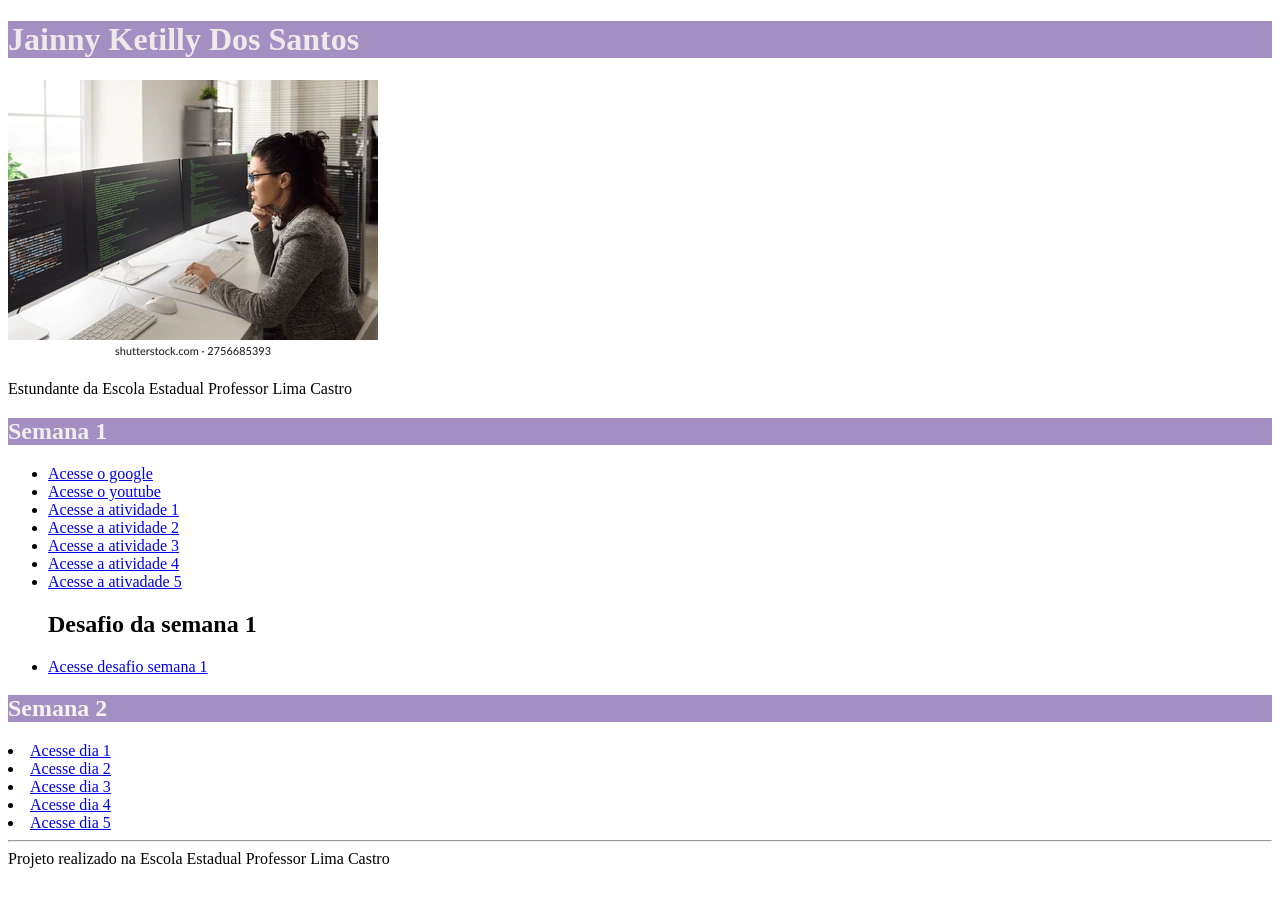
==== index.html @ daf531db "Add files via upload" ====
<!DOCTYPE html>
<html lang="pt-br">
<head>
    <meta charset="UTF-8">
    <meta name="viewport" content="width=device-width, initial-scale=1.0">
    <title>Meu projeto web</title>
</head>
<body><header><h1 style="border: 0cqmax;color: rgb(239, 234, 234);background-color: rgb(164, 143, 195);">Jainny Ketilly Dos Santos</h1>
    <img src="Foto.webp" alt="Minha foto"> 
    <p>Estundante da Escola Estadual Professor Lima Castro</p>

    <main><h2 style="border: 0cqmax;color: rgb(239, 238, 238);background-color: rgb(164, 143, 195);">Semana 1</h2>
        <ul>
            <li><a href="https://google.com">Acesse o google</a></li>
            <li><a href="https://youtube.com">Acesse o youtube</a></li>
            <li><a href="Atv1.html">Acesse a atividade 1</a></li>
            <li><a href="Atv 2.html">Acesse a atividade 2</a></li>
            <li><a href="Atv 3.html">Acesse a atividade 3</a></li>
            <li><a href="Atv 4.html">Acesse a atividade 4</a></li>
            <li><a href="Atv 5.html">Acesse a ativadade 5</a></li>

            <h2 >Desafio da semana 1</h2>

            <li><a href="desafio.html">Acesse desafio semana 1</a></li>

            <link href="Semana2/style.css">

        </ul>

    </main>

<h2 style="border: 0cqmax;color: rgb(245, 241, 241);background-color: rgb(164, 143, 195);">Semana 2</h2>

<li><a href="Semana2/Dia1.html">Acesse dia 1</a></li>
<li><a href="Semana2/Dia2.html">Acesse dia 2</a></li>
<li><a href="Semana2/Dia3.html">Acesse dia 3</a></li>
<li><a href="Semana2/Dia4.html">Acesse dia 4</a></li>
<li><a href="Semana2/Dia5.html">Acesse dia 5</a></li>

</header>

</body>
</html>

<hr>

<footer>Projeto realizado na Escola Estadual Professor Lima Castro</footer>
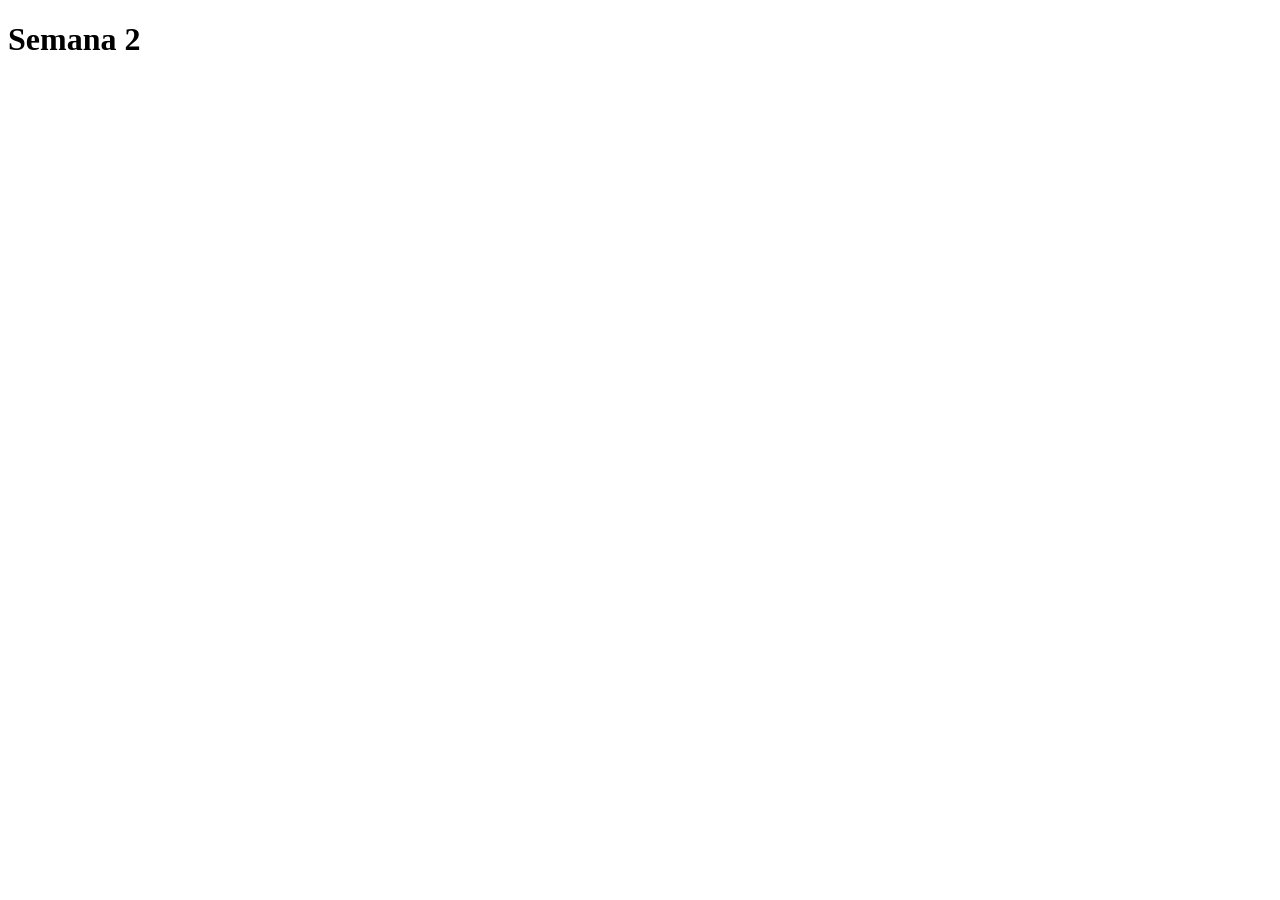
==== commit 47ac5ec3: "Add files via upload" ====
--- a/index.html
+++ b/index.html
@@ -3,45 +3,6 @@
 <head>
     <meta charset="UTF-8">
     <meta name="viewport" content="width=device-width, initial-scale=1.0">
-    <title>Meu projeto web</title>
+    <title>semana-2</title>
 </head>
-<body><header><h1 style="border: 0cqmax;color: rgb(239, 234, 234);background-color: rgb(164, 143, 195);">Jainny Ketilly Dos Santos</h1>
-    <img src="Foto.webp" alt="Minha foto"> 
-    <p>Estundante da Escola Estadual Professor Lima Castro</p>
-
-    <main><h2 style="border: 0cqmax;color: rgb(239, 238, 238);background-color: rgb(164, 143, 195);">Semana 1</h2>
-        <ul>
-            <li><a href="https://google.com">Acesse o google</a></li>
-            <li><a href="https://youtube.com">Acesse o youtube</a></li>
-            <li><a href="Atv1.html">Acesse a atividade 1</a></li>
-            <li><a href="Atv 2.html">Acesse a atividade 2</a></li>
-            <li><a href="Atv 3.html">Acesse a atividade 3</a></li>
-            <li><a href="Atv 4.html">Acesse a atividade 4</a></li>
-            <li><a href="Atv 5.html">Acesse a ativadade 5</a></li>
-
-            <h2 >Desafio da semana 1</h2>
-
-            <li><a href="desafio.html">Acesse desafio semana 1</a></li>
-
-            <link href="Semana2/style.css">
-
-        </ul>
-
-    </main>
-
-<h2 style="border: 0cqmax;color: rgb(245, 241, 241);background-color: rgb(164, 143, 195);">Semana 2</h2>
-
-<li><a href="Semana2/Dia1.html">Acesse dia 1</a></li>
-<li><a href="Semana2/Dia2.html">Acesse dia 2</a></li>
-<li><a href="Semana2/Dia3.html">Acesse dia 3</a></li>
-<li><a href="Semana2/Dia4.html">Acesse dia 4</a></li>
-<li><a href="Semana2/Dia5.html">Acesse dia 5</a></li>
-
-</header>
-
-</body>
-</html>
-
-<hr>
-
-<footer>Projeto realizado na Escola Estadual Professor Lima Castro</footer>+<body><header><h1>Semana 2</h1>
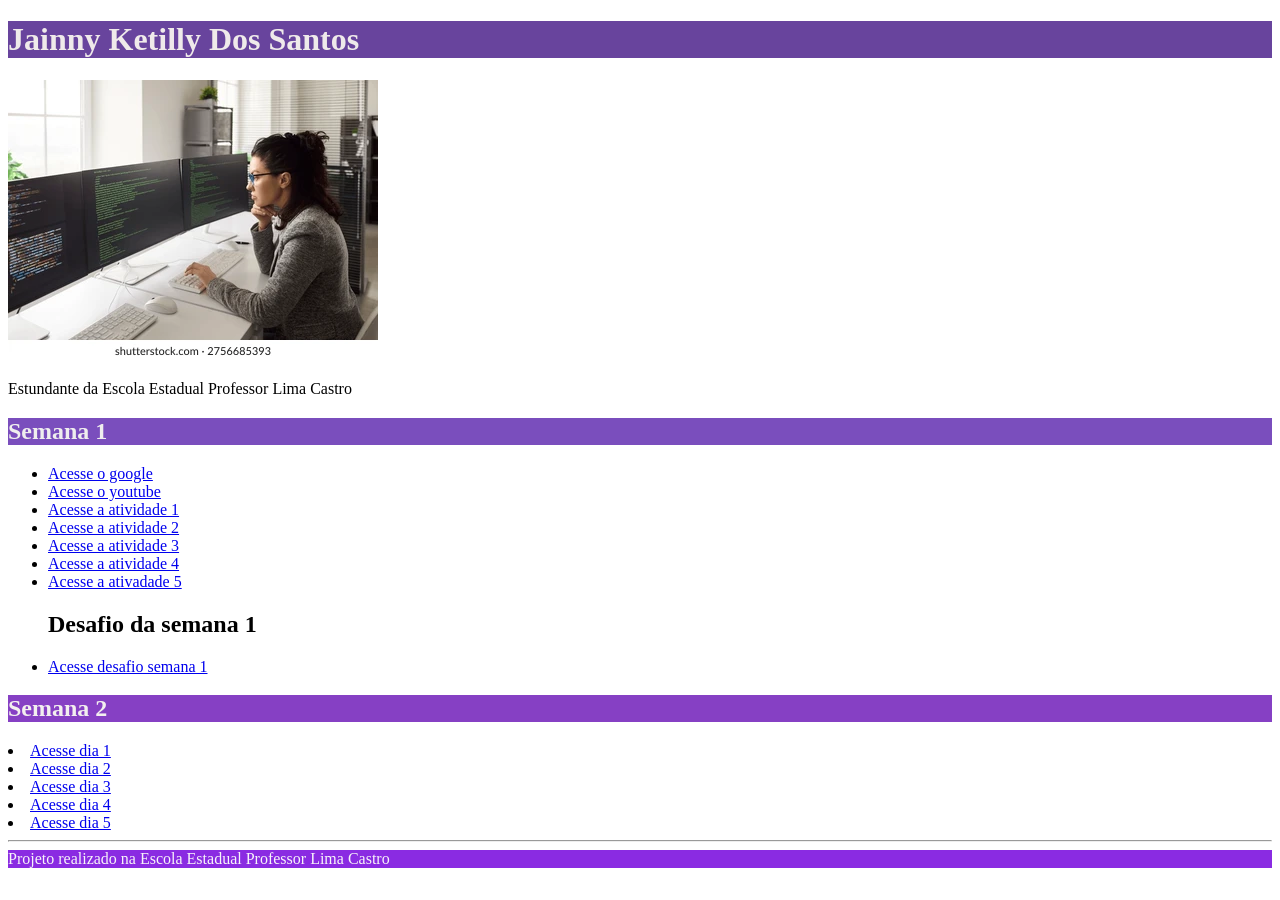
==== commit 28407e6a: "Add files via upload" ====
--- a/index.html
+++ b/index.html
@@ -3,6 +3,45 @@
 <head>
     <meta charset="UTF-8">
     <meta name="viewport" content="width=device-width, initial-scale=1.0">
-    <title>semana-2</title>
+    <title>Meu projeto web</title>
 </head>
-<body><header><h1>Semana 2</h1>
+<body><header><h1 style="border: 0cqmax;color: rgb(239, 234, 234);background-color: rgb(104, 68, 157);">Jainny Ketilly Dos Santos</h1>
+    <img src="Foto.webp" alt="Minha foto"> 
+    <p>Estundante da Escola Estadual Professor Lima Castro</p>
+
+    <main><h2 style="border: 0cqmax;color: rgb(239, 238, 238);background-color: rgb(122, 78, 189);">Semana 1</h2>
+        <ul>
+            <li><a href="https://google.com">Acesse o google</a></li>
+            <li><a href="https://youtube.com">Acesse o youtube</a></li>
+            <li><a href="Atv1.html">Acesse a atividade 1</a></li>
+            <li><a href="Atv 2.html">Acesse a atividade 2</a></li>
+            <li><a href="Atv 3.html">Acesse a atividade 3</a></li>
+            <li><a href="Atv 4.html">Acesse a atividade 4</a></li>
+            <li><a href="Atv 5.html">Acesse a ativadade 5</a></li>
+
+            <h2 >Desafio da semana 1</h2>
+
+            <li><a href="desafio.html">Acesse desafio semana 1</a></li>
+
+            <link href="Semana2/style.css">
+
+        </ul>
+
+    </main>
+
+<h2 style="border: 0cqmax;color: rgb(243, 239, 239);background-color: rgb(134, 64, 196);">Semana 2</h2>
+
+<li><a href="Semana2/Dia1.html">Acesse dia 1</a></li>
+<li><a href="Semana2/Dia2.html">Acesse dia 2</a></li>
+<li><a href="Semana2/Dia3.html">Acesse dia 3</a></li>
+<li><a href="Semana2/Dia4.html">Acesse dia 4</a></li>
+<li><a href="Semana2/Dia5.html">Acesse dia 5</a></li>
+
+</header>
+
+</body>
+</html>
+
+<hr>
+
+<footer style="color: rgb(247, 244, 249);background-color: blueviolet;">Projeto realizado na Escola Estadual Professor Lima Castro</footer>
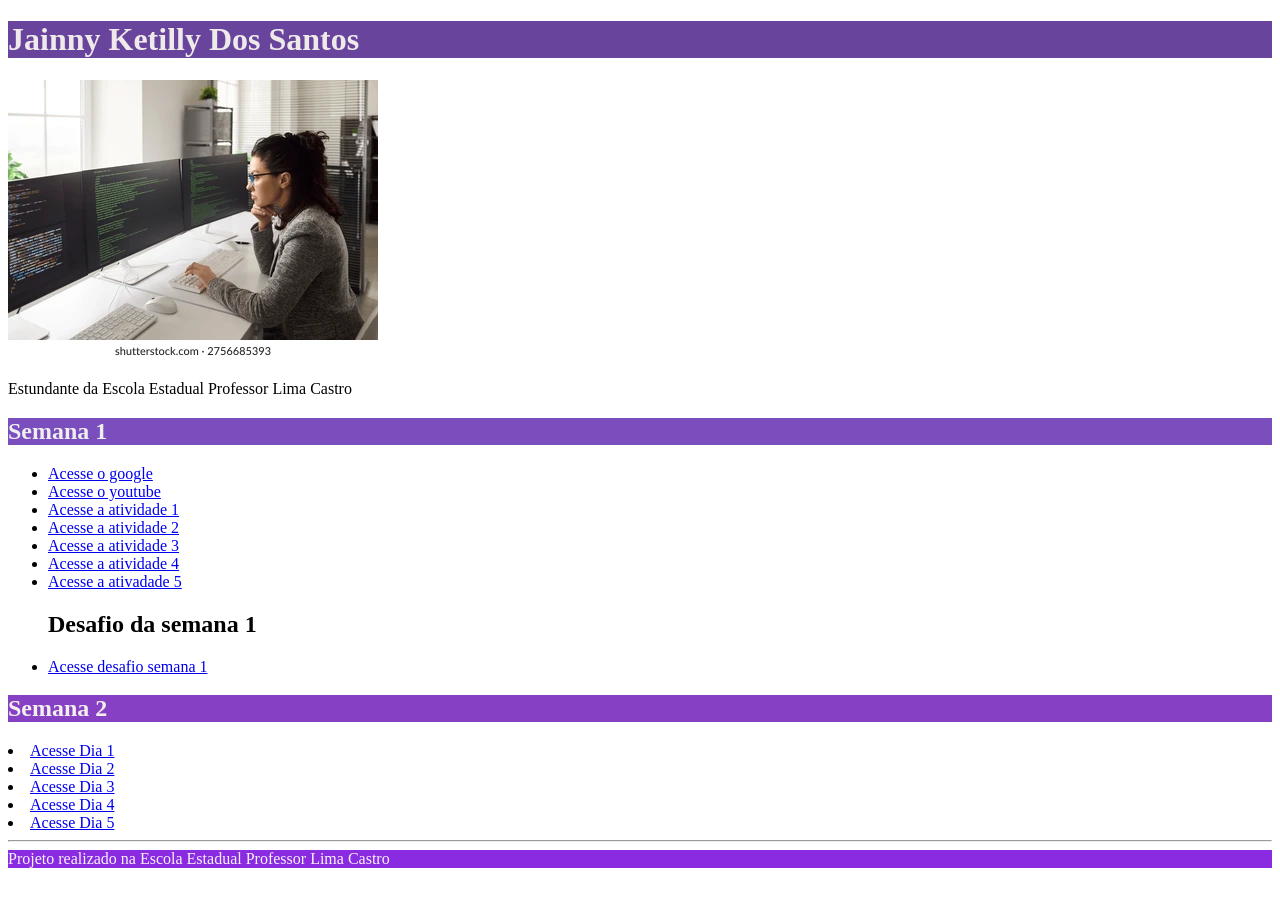
==== commit d96f2f57: "Add files via upload" ====
--- a/index.html
+++ b/index.html
@@ -31,11 +31,11 @@
 
 <h2 style="border: 0cqmax;color: rgb(243, 239, 239);background-color: rgb(134, 64, 196);">Semana 2</h2>
 
-<li><a href="Semana2/Dia1.html">Acesse dia 1</a></li>
-<li><a href="Semana2/Dia2.html">Acesse dia 2</a></li>
-<li><a href="Semana2/Dia3.html">Acesse dia 3</a></li>
-<li><a href="Semana2/Dia4.html">Acesse dia 4</a></li>
-<li><a href="Semana2/Dia5.html">Acesse dia 5</a></li>
+<li><a href="Semana2/Dia1.html">Acesse Dia 1</a></li>
+<li><a href="Semana2/Dia2.html">Acesse Dia 2</a></li>
+<li><a href="Semana2/Dia3.html">Acesse Dia 3</a></li>
+<li><a href="Semana2/Dia4.html">Acesse Dia 4</a></li>
+<li><a href="Semana2/Dia5.html">Acesse Dia 5</a></li>
 
 </header>
 
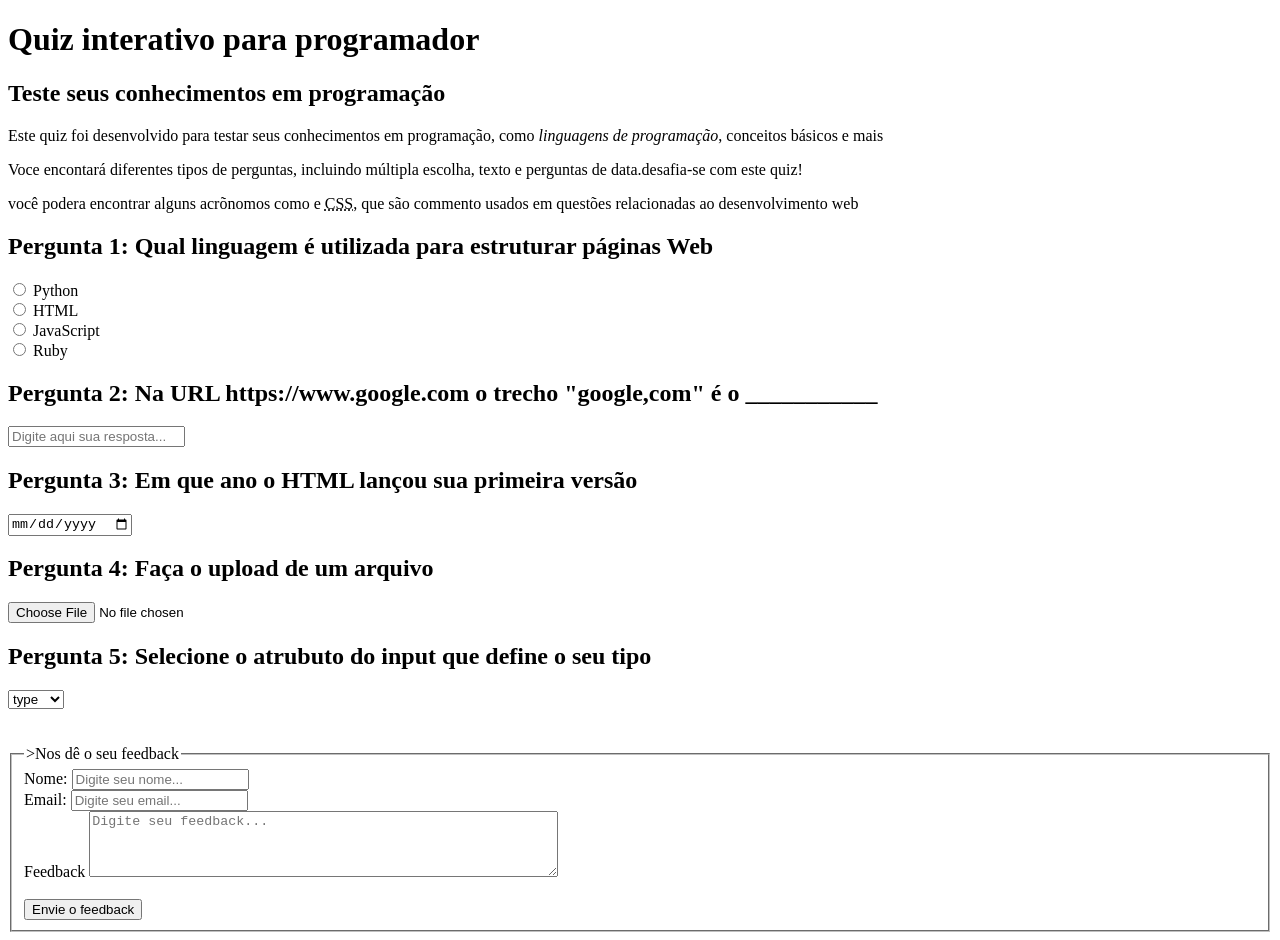
==== commit 71dde14f: "Add files via upload" ====
--- a/index.html
+++ b/index.html
@@ -3,45 +3,100 @@
 <head>
     <meta charset="UTF-8">
     <meta name="viewport" content="width=device-width, initial-scale=1.0">
-    <title>Meu projeto web</title>
+    <title>Quiz para programadores</title>
 </head>
-<body><header><h1 style="border: 0cqmax;color: rgb(239, 234, 234);background-color: rgb(104, 68, 157);">Jainny Ketilly Dos Santos</h1>
-    <img src="Foto.webp" alt="Minha foto"> 
-    <p>Estundante da Escola Estadual Professor Lima Castro</p>
+<body><header><h1>Quiz interativo para programador</h1></header>
+    <p><h2>Teste seus conhecimentos em programação</h2></p>
+    <main>
 
-    <main><h2 style="border: 0cqmax;color: rgb(239, 238, 238);background-color: rgb(122, 78, 189);">Semana 1</h2>
-        <ul>
-            <li><a href="https://google.com">Acesse o google</a></li>
-            <li><a href="https://youtube.com">Acesse o youtube</a></li>
-            <li><a href="Atv1.html">Acesse a atividade 1</a></li>
-            <li><a href="Atv 2.html">Acesse a atividade 2</a></li>
-            <li><a href="Atv 3.html">Acesse a atividade 3</a></li>
-            <li><a href="Atv 4.html">Acesse a atividade 4</a></li>
-            <li><a href="Atv 5.html">Acesse a ativadade 5</a></li>
+        <!--introdução-->
 
-            <h2 >Desafio da semana 1</h2>
+        <p>Este quiz foi desenvolvido para testar seus conhecimentos em programação, como <em>linguagens de programação</em>, conceitos básicos e mais</p>
+        <p>Voce encontará diferentes tipos de perguntas, incluindo múltipla escolha, texto e perguntas de data.desafia-se com este quiz!</p>
+        <p>você podera encontrar alguns acrõnomos como
+            <abbr title="HyperText Markup Linguags"></abbr> e
+            <abbr title="Cosceding Style Sheets">CSS</abbr>, que são commento usados em questões relacionadas ao desenvolvimento web
+          </p> 
+            <!--Pergunta 1:Múltipla-->
 
-            <li><a href="desafio.html">Acesse desafio semana 1</a></li>
+            <section>
+                <h2>Pergunta 1: Qual linguagem é utilizada para estruturar páginas Web</h2>
+            <form>
+                <input type="radio" value="Python" id="p1a" name="pergunta1">
+                <label for="p1a">Python</label>
+                <br>
+                <input type="radio" value="HTML" id="p1a" nome="pergunta1">
+                <label for="p1b">HTML</label>
+                <br>
+                <input type="radio" value="JavaScript" id="p1c" nome="pergunta1">
+                <label for="p1c">JavaScript</label>
+                <br>
+                <input type="radio" value="=Ruby" id="p1d" nome="pergunta1">
+                <label for="p1d">Ruby</label>
+            </form>
+            </section>
 
-            <link href="Semana2/style.css">
+            <!--Pergunta 2:Texto-->
 
-        </ul>
+            <section>
+                <h2>Pergunta 2: Na URL https://www.google.com o trecho "google,com" é o ___________</h2>
+                <form>
+                    <input type="text" id="p2" nome="pergunta2" placeholder="Digite aqui sua resposta...">
+                </form>
+            </section>
 
+            <!--Pergunta 3:Data-->
+
+            <section>
+                <h2>Pergunta 3: Em que ano o HTML lançou sua primeira versão</h2>
+                <form>
+                    <input type="date" id="p3" name="pergunta3">
+                </form>
+            </section>
+
+            <!--Pergunta 4: Faça o upload de um arquivo-->
+
+            <section>
+                <h2>Pergunta 4: Faça o upload de um arquivo</h2>
+                <form>
+                    <input type="file" id="p4" name="pergunta4">
+                </form>
+            </section>
+
+            <!--Pergunta 5:Menu suspenso-->
+            
+            <section>
+                <h2>Pergunta 5: Selecione o atrubuto do input que define o seu tipo</h2>
+                    <select id="pa" name="pergunta5">
+                        <option value="type">type</option>
+                        <option value="name">name</option>
+                        <option value="id">id</option>
+                        <option value="value">value</option>
+                    </select>
+            </section>
+
+            <br><br>
+
+            <!--feedback-->
+
+            <section>
+                <form>
+                    <fieldset>
+                        <legend>>Nos dê o seu feedback</legend>
+                        <label for="nomo">Nome:</label>
+                        <input type="text" id="nomo" name="nomo" placeholder="Digite seu nome..."><br>
+
+                        <label for="email">Email:</label>
+                        <input type="email" id="email" nomo="email" placeholder="Digite seu email..."><br>
+
+                        <label for="feedback">Feedback</label>
+                        <textarea id="feedback" name="feedback" rows="4" cols="56" placeholder="Digite seu feedback..."></textarea><br><br>
+
+                        <button onclick="alert(FEEDBACK ENVIADO!)">Envie o feedback</button>
+                    </fieldset>
+                </form>
+            </section>
     </main>
-
-<h2 style="border: 0cqmax;color: rgb(243, 239, 239);background-color: rgb(134, 64, 196);">Semana 2</h2>
-
-<li><a href="Semana2/Dia1.html">Acesse Dia 1</a></li>
-<li><a href="Semana2/Dia2.html">Acesse Dia 2</a></li>
-<li><a href="Semana2/Dia3.html">Acesse Dia 3</a></li>
-<li><a href="Semana2/Dia4.html">Acesse Dia 4</a></li>
-<li><a href="Semana2/Dia5.html">Acesse Dia 5</a></li>
-
-</header>
-
 </body>
 </html>
-
-<hr>
-
-<footer style="color: rgb(247, 244, 249);background-color: blueviolet;">Projeto realizado na Escola Estadual Professor Lima Castro</footer>+<footer></footer>
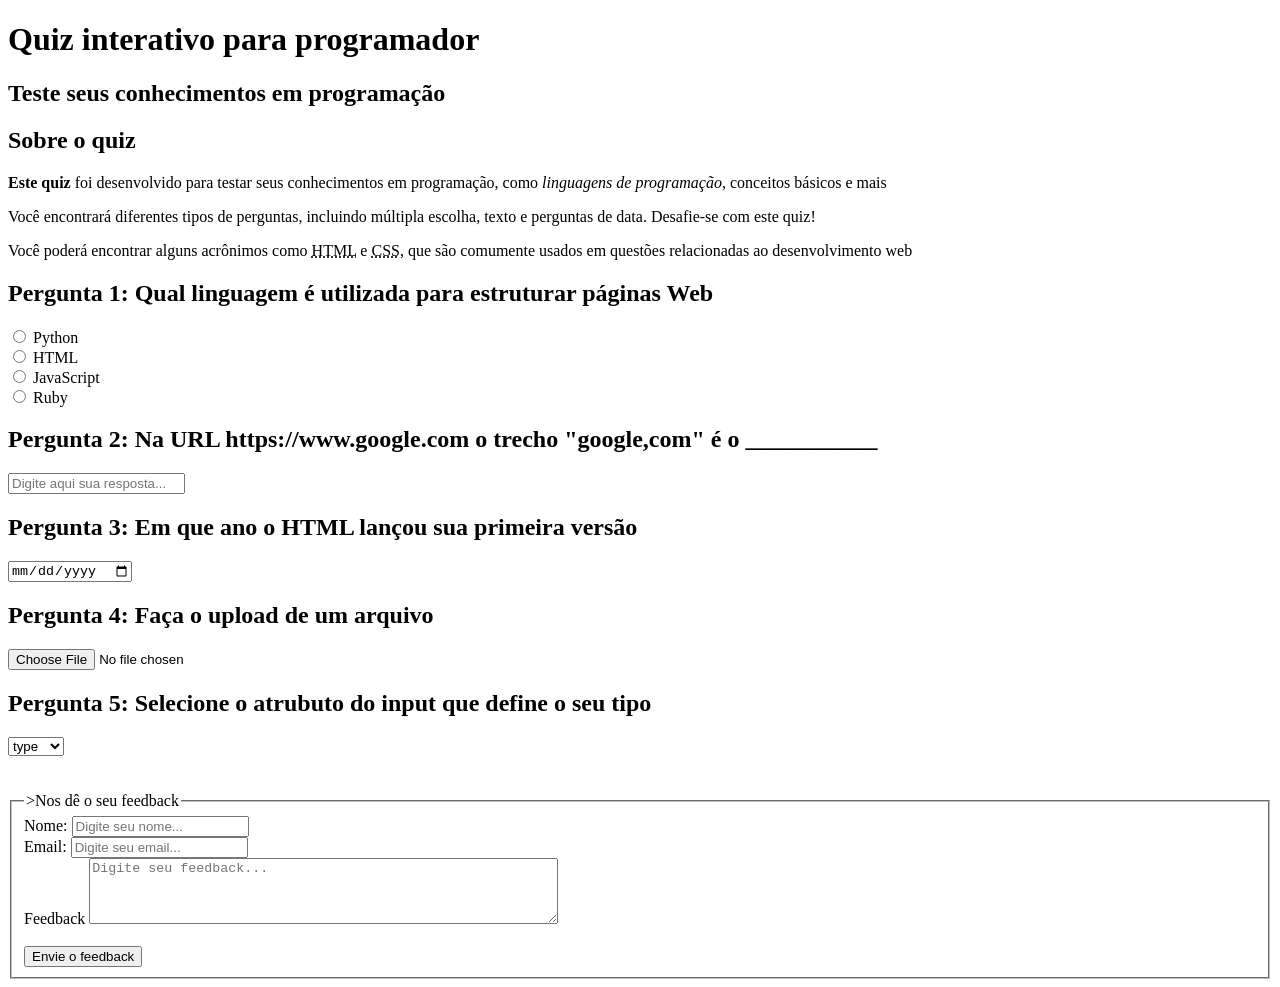
==== commit e31963e4: "Add files via upload" ====
--- a/index.html
+++ b/index.html
@@ -11,13 +11,14 @@
 
         <!--introdução-->
 
-        <p>Este quiz foi desenvolvido para testar seus conhecimentos em programação, como <em>linguagens de programação</em>, conceitos básicos e mais</p>
-        <p>Voce encontará diferentes tipos de perguntas, incluindo múltipla escolha, texto e perguntas de data.desafia-se com este quiz!</p>
-        <p>você podera encontrar alguns acrõnomos como
-            <abbr title="HyperText Markup Linguags"></abbr> e
-            <abbr title="Cosceding Style Sheets">CSS</abbr>, que são commento usados em questões relacionadas ao desenvolvimento web
-          </p> 
-            <!--Pergunta 1:Múltipla-->
+        <section>
+             <h2>Sobre o quiz</h2>
+            <p><strong>Este quiz</strong> foi desenvolvido para testar seus conhecimentos em programação, como <em>linguagens de programação</em>, conceitos básicos e mais</p>
+            <p>Você encontrará diferentes tipos de perguntas, incluindo múltipla escolha, texto e perguntas de data. Desafie-se com este quiz!</p>
+            <p>Você poderá encontrar alguns acrônimos como <abbr title="HyperText Markup Language">HTML</abbr> e <abbr title="Cascading Style Sheets">CSS</abbr>, que são comumente usados em questões relacionadas ao desenvolvimento web</p>
+        </section>
+        
+                   <!--Pergunta 1:Múltipla-->
 
             <section>
                 <h2>Pergunta 1: Qual linguagem é utilizada para estruturar páginas Web</h2>
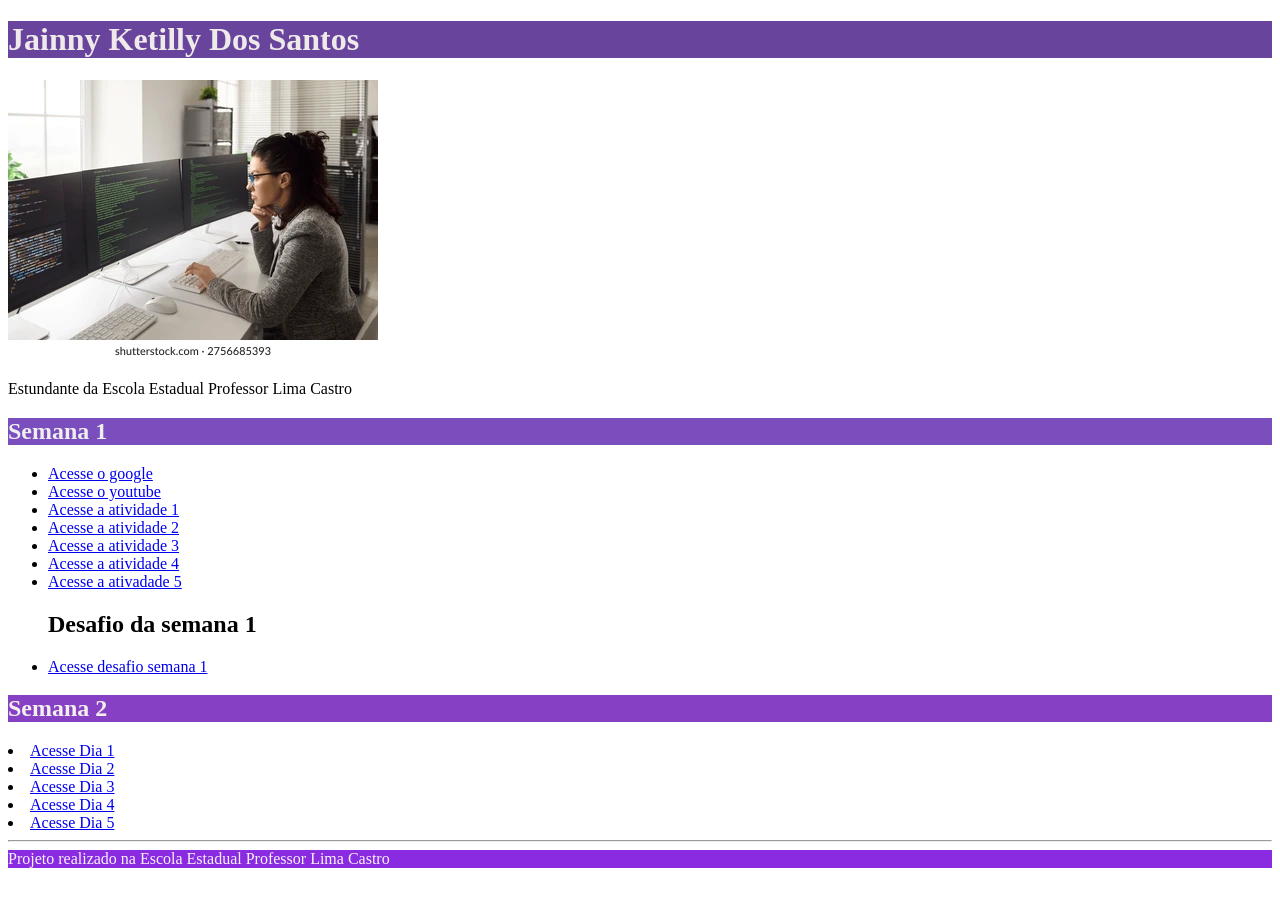
==== commit 7396dace: "Add files via upload" ====
--- a/index.html
+++ b/index.html
@@ -3,101 +3,45 @@
 <head>
     <meta charset="UTF-8">
     <meta name="viewport" content="width=device-width, initial-scale=1.0">
-    <title>Quiz para programadores</title>
+    <title>Meu projeto web</title>
 </head>
-<body><header><h1>Quiz interativo para programador</h1></header>
-    <p><h2>Teste seus conhecimentos em programação</h2></p>
-    <main>
+<body><header><h1 style="border: 0cqmax;color: rgb(239, 234, 234);background-color: rgb(104, 68, 157);">Jainny Ketilly Dos Santos</h1>
+    <img src="Foto.webp" alt="Minha foto"> 
+    <p>Estundante da Escola Estadual Professor Lima Castro</p>
 
-        <!--introdução-->
+    <main><h2 style="border: 0cqmax;color: rgb(239, 238, 238);background-color: rgb(122, 78, 189);">Semana 1</h2>
+        <ul>
+            <li><a href="https://google.com">Acesse o google</a></li>
+            <li><a href="https://youtube.com">Acesse o youtube</a></li>
+            <li><a href="Atv1.html">Acesse a atividade 1</a></li>
+            <li><a href="Atv 2.html">Acesse a atividade 2</a></li>
+            <li><a href="Atv 3.html">Acesse a atividade 3</a></li>
+            <li><a href="Atv 4.html">Acesse a atividade 4</a></li>
+            <li><a href="Atv 5.html">Acesse a ativadade 5</a></li>
 
-        <section>
-             <h2>Sobre o quiz</h2>
-            <p><strong>Este quiz</strong> foi desenvolvido para testar seus conhecimentos em programação, como <em>linguagens de programação</em>, conceitos básicos e mais</p>
-            <p>Você encontrará diferentes tipos de perguntas, incluindo múltipla escolha, texto e perguntas de data. Desafie-se com este quiz!</p>
-            <p>Você poderá encontrar alguns acrônimos como <abbr title="HyperText Markup Language">HTML</abbr> e <abbr title="Cascading Style Sheets">CSS</abbr>, que são comumente usados em questões relacionadas ao desenvolvimento web</p>
-        </section>
-        
-                   <!--Pergunta 1:Múltipla-->
+            <h2 >Desafio da semana 1</h2>
 
-            <section>
-                <h2>Pergunta 1: Qual linguagem é utilizada para estruturar páginas Web</h2>
-            <form>
-                <input type="radio" value="Python" id="p1a" name="pergunta1">
-                <label for="p1a">Python</label>
-                <br>
-                <input type="radio" value="HTML" id="p1a" nome="pergunta1">
-                <label for="p1b">HTML</label>
-                <br>
-                <input type="radio" value="JavaScript" id="p1c" nome="pergunta1">
-                <label for="p1c">JavaScript</label>
-                <br>
-                <input type="radio" value="=Ruby" id="p1d" nome="pergunta1">
-                <label for="p1d">Ruby</label>
-            </form>
-            </section>
+            <li><a href="desafio.html">Acesse desafio semana 1</a></li>
 
-            <!--Pergunta 2:Texto-->
+            <link href="Semana2/style.css">
 
-            <section>
-                <h2>Pergunta 2: Na URL https://www.google.com o trecho "google,com" é o ___________</h2>
-                <form>
-                    <input type="text" id="p2" nome="pergunta2" placeholder="Digite aqui sua resposta...">
-                </form>
-            </section>
+        </ul>
 
-            <!--Pergunta 3:Data-->
+    </main>
 
-            <section>
-                <h2>Pergunta 3: Em que ano o HTML lançou sua primeira versão</h2>
-                <form>
-                    <input type="date" id="p3" name="pergunta3">
-                </form>
-            </section>
+<h2 style="border: 0cqmax;color: rgb(243, 239, 239);background-color: rgb(134, 64, 196);">Semana 2</h2>
 
-            <!--Pergunta 4: Faça o upload de um arquivo-->
+<li><a href="Semana2/Dia1.html">Acesse Dia 1</a></li>
+<li><a href="Semana2/Dia2.html">Acesse Dia 2</a></li>
+<li><a href="Semana2/Dia3.html">Acesse Dia 3</a></li>
+<li><a href="Semana2/Dia4.html">Acesse Dia 4</a></li>
+<li><a href="Semana2/Dia5.html">Acesse Dia 5</a></li>
 
-            <section>
-                <h2>Pergunta 4: Faça o upload de um arquivo</h2>
-                <form>
-                    <input type="file" id="p4" name="pergunta4">
-                </form>
-            </section>
+</header>
 
-            <!--Pergunta 5:Menu suspenso-->
-            
-            <section>
-                <h2>Pergunta 5: Selecione o atrubuto do input que define o seu tipo</h2>
-                    <select id="pa" name="pergunta5">
-                        <option value="type">type</option>
-                        <option value="name">name</option>
-                        <option value="id">id</option>
-                        <option value="value">value</option>
-                    </select>
-            </section>
-
-            <br><br>
-
-            <!--feedback-->
-
-            <section>
-                <form>
-                    <fieldset>
-                        <legend>>Nos dê o seu feedback</legend>
-                        <label for="nomo">Nome:</label>
-                        <input type="text" id="nomo" name="nomo" placeholder="Digite seu nome..."><br>
-
-                        <label for="email">Email:</label>
-                        <input type="email" id="email" nomo="email" placeholder="Digite seu email..."><br>
-
-                        <label for="feedback">Feedback</label>
-                        <textarea id="feedback" name="feedback" rows="4" cols="56" placeholder="Digite seu feedback..."></textarea><br><br>
-
-                        <button onclick="alert(FEEDBACK ENVIADO!)">Envie o feedback</button>
-                    </fieldset>
-                </form>
-            </section>
-    </main>
 </body>
 </html>
-<footer></footer>+
+<hr>
+
+<footer style="color: rgb(247, 244, 249);background-color: blueviolet;">Projeto realizado na Escola Estadual Professor Lima Castro</footer>
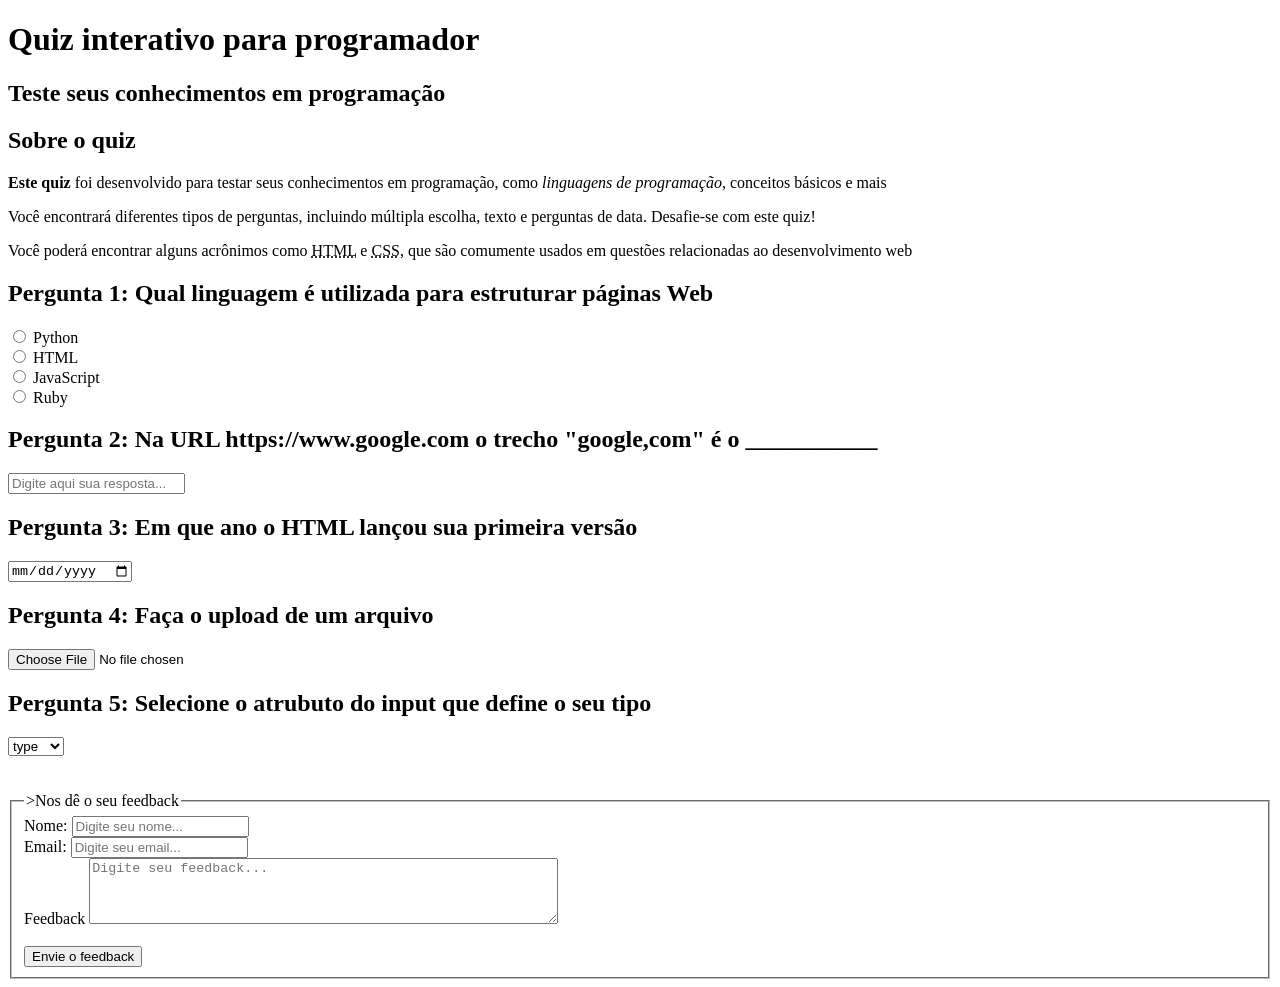
==== commit fc628a1e: "Add files via upload" ====
--- a/index.html
+++ b/index.html
@@ -3,45 +3,101 @@
 <head>
     <meta charset="UTF-8">
     <meta name="viewport" content="width=device-width, initial-scale=1.0">
-    <title>Meu projeto web</title>
+    <title>Quiz para programadores</title>
 </head>
-<body><header><h1 style="border: 0cqmax;color: rgb(239, 234, 234);background-color: rgb(104, 68, 157);">Jainny Ketilly Dos Santos</h1>
-    <img src="Foto.webp" alt="Minha foto"> 
-    <p>Estundante da Escola Estadual Professor Lima Castro</p>
+<body><header><h1>Quiz interativo para programador</h1></header>
+    <p><h2>Teste seus conhecimentos em programação</h2></p>
+    <main>
 
-    <main><h2 style="border: 0cqmax;color: rgb(239, 238, 238);background-color: rgb(122, 78, 189);">Semana 1</h2>
-        <ul>
-            <li><a href="https://google.com">Acesse o google</a></li>
-            <li><a href="https://youtube.com">Acesse o youtube</a></li>
-            <li><a href="Atv1.html">Acesse a atividade 1</a></li>
-            <li><a href="Atv 2.html">Acesse a atividade 2</a></li>
-            <li><a href="Atv 3.html">Acesse a atividade 3</a></li>
-            <li><a href="Atv 4.html">Acesse a atividade 4</a></li>
-            <li><a href="Atv 5.html">Acesse a ativadade 5</a></li>
+        <!--introdução-->
 
-            <h2 >Desafio da semana 1</h2>
+        <section>
+             <h2>Sobre o quiz</h2>
+            <p><strong>Este quiz</strong> foi desenvolvido para testar seus conhecimentos em programação, como <em>linguagens de programação</em>, conceitos básicos e mais</p>
+            <p>Você encontrará diferentes tipos de perguntas, incluindo múltipla escolha, texto e perguntas de data. Desafie-se com este quiz!</p>
+            <p>Você poderá encontrar alguns acrônimos como <abbr title="HyperText Markup Language">HTML</abbr> e <abbr title="Cascading Style Sheets">CSS</abbr>, que são comumente usados em questões relacionadas ao desenvolvimento web</p>
+        </section>
+        
+                   <!--Pergunta 1:Múltipla-->
 
-            <li><a href="desafio.html">Acesse desafio semana 1</a></li>
+            <section>
+                <h2>Pergunta 1: Qual linguagem é utilizada para estruturar páginas Web</h2>
+            <form>
+                <input type="radio" value="Python" id="p1a" name="pergunta1">
+                <label for="p1a">Python</label>
+                <br>
+                <input type="radio" value="HTML" id="p1a" nome="pergunta1">
+                <label for="p1b">HTML</label>
+                <br>
+                <input type="radio" value="JavaScript" id="p1c" nome="pergunta1">
+                <label for="p1c">JavaScript</label>
+                <br>
+                <input type="radio" value="=Ruby" id="p1d" nome="pergunta1">
+                <label for="p1d">Ruby</label>
+            </form>
+            </section>
 
-            <link href="Semana2/style.css">
+            <!--Pergunta 2:Texto-->
 
-        </ul>
+            <section>
+                <h2>Pergunta 2: Na URL https://www.google.com o trecho "google,com" é o ___________</h2>
+                <form>
+                    <input type="text" id="p2" nome="pergunta2" placeholder="Digite aqui sua resposta...">
+                </form>
+            </section>
 
+            <!--Pergunta 3:Data-->
+
+            <section>
+                <h2>Pergunta 3: Em que ano o HTML lançou sua primeira versão</h2>
+                <form>
+                    <input type="date" id="p3" name="pergunta3">
+                </form>
+            </section>
+
+            <!--Pergunta 4: Faça o upload de um arquivo-->
+
+            <section>
+                <h2>Pergunta 4: Faça o upload de um arquivo</h2>
+                <form>
+                    <input type="file" id="p4" name="pergunta4">
+                </form>
+            </section>
+
+            <!--Pergunta 5:Menu suspenso-->
+            
+            <section>
+                <h2>Pergunta 5: Selecione o atrubuto do input que define o seu tipo</h2>
+                    <select id="pa" name="pergunta5">
+                        <option value="type">type</option>
+                        <option value="name">name</option>
+                        <option value="id">id</option>
+                        <option value="value">value</option>
+                    </select>
+            </section>
+
+            <br><br>
+
+            <!--feedback-->
+
+            <section>
+                <form>
+                    <fieldset>
+                        <legend>>Nos dê o seu feedback</legend>
+                        <label for="nomo">Nome:</label>
+                        <input type="text" id="nomo" name="nomo" placeholder="Digite seu nome..."><br>
+
+                        <label for="email">Email:</label>
+                        <input type="email" id="email" nomo="email" placeholder="Digite seu email..."><br>
+
+                        <label for="feedback">Feedback</label>
+                        <textarea id="feedback" name="feedback" rows="4" cols="56" placeholder="Digite seu feedback..."></textarea><br><br>
+
+                        <button onclick="alert('FEEDBACK ENVIADO!')">Envie o feedback</button>
+                    </fieldset>
+                </form>
+            </section>
     </main>
-
-<h2 style="border: 0cqmax;color: rgb(243, 239, 239);background-color: rgb(134, 64, 196);">Semana 2</h2>
-
-<li><a href="Semana2/Dia1.html">Acesse Dia 1</a></li>
-<li><a href="Semana2/Dia2.html">Acesse Dia 2</a></li>
-<li><a href="Semana2/Dia3.html">Acesse Dia 3</a></li>
-<li><a href="Semana2/Dia4.html">Acesse Dia 4</a></li>
-<li><a href="Semana2/Dia5.html">Acesse Dia 5</a></li>
-
-</header>
-
 </body>
 </html>
-
-<hr>
-
-<footer style="color: rgb(247, 244, 249);background-color: blueviolet;">Projeto realizado na Escola Estadual Professor Lima Castro</footer>+<footer></footer>
